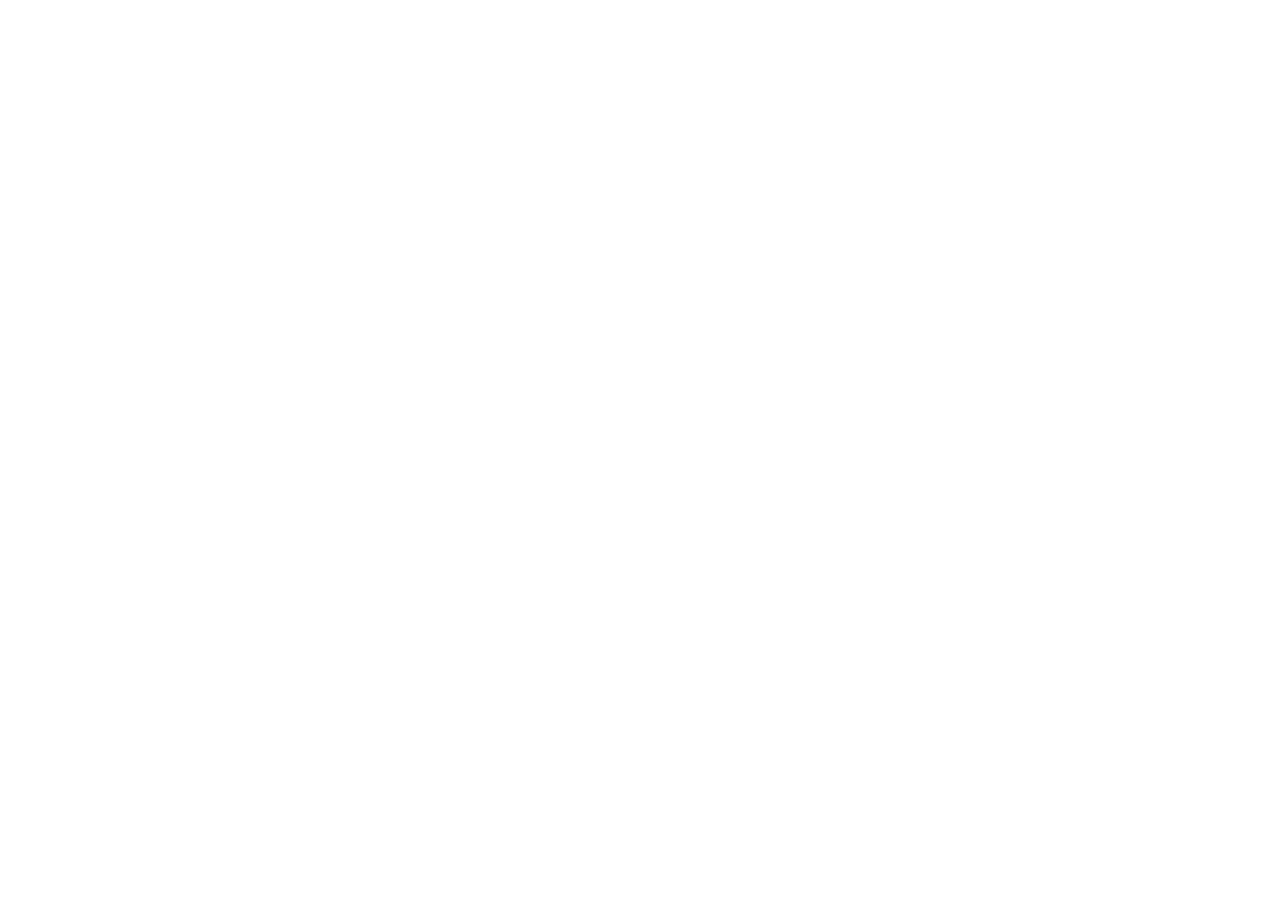
==== sass/variáveis/sem-sass.html @ 78ae8a84 "Criado arquivo de exemplo de variáveis sem sass" ====
<!DOCTYPE html>
<html lang="en">
<head>
    <meta charset="UTF-8">
    <meta name="viewport" content="width=device-width, initial-scale=1.0">
    <title>Document</title>
    <link rel="stylesheet" href="sem-sass.css">
</head>
<body>
    
</body>
</html>
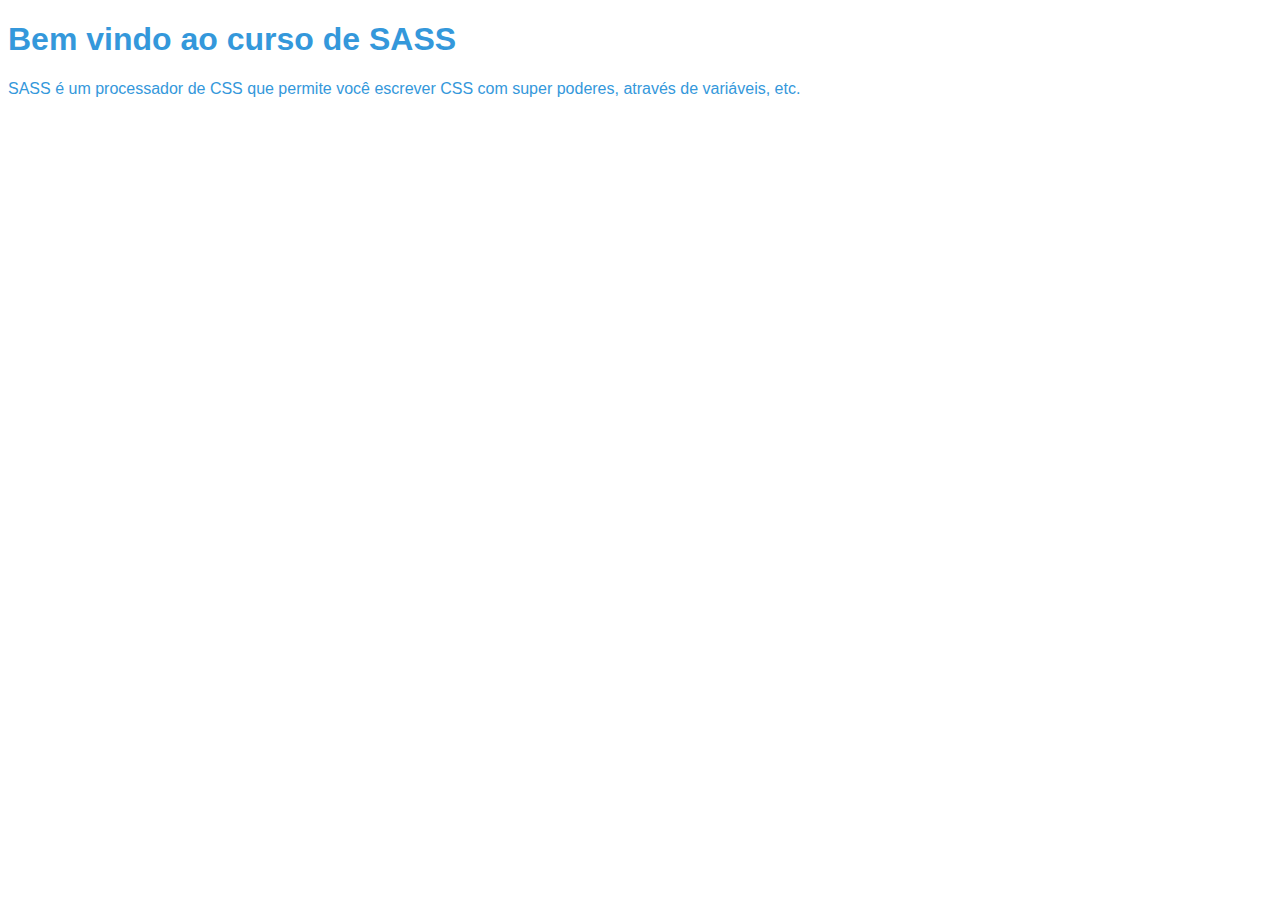
==== commit 41521d03: "Merge pull request #1 from arthurho22/feat/sass-variáveis" ====
--- a/sass/variáveis/sem-sass.html
+++ b/sass/variáveis/sem-sass.html
@@ -3,10 +3,12 @@
 <head>
     <meta charset="UTF-8">
     <meta name="viewport" content="width=device-width, initial-scale=1.0">
-    <title>Document</title>
+    <title>Página Inicial</title>
     <link rel="stylesheet" href="sem-sass.css">
 </head>
 <body>
+    <h1>Bem vindo ao curso de SASS</h1>
+    <p>SASS é um processador de CSS que permite você escrever CSS com super poderes, através de variáveis, etc.</p>
     
 </body>
 </html>--- a/sass/variáveis/sem-sass.css
+++ b/sass/variáveis/sem-sass.css
@@ -0,0 +1,5 @@
+body{
+    font-family: Arial, Helvetica, sans-serif;
+    color: #3498db;
+    
+}